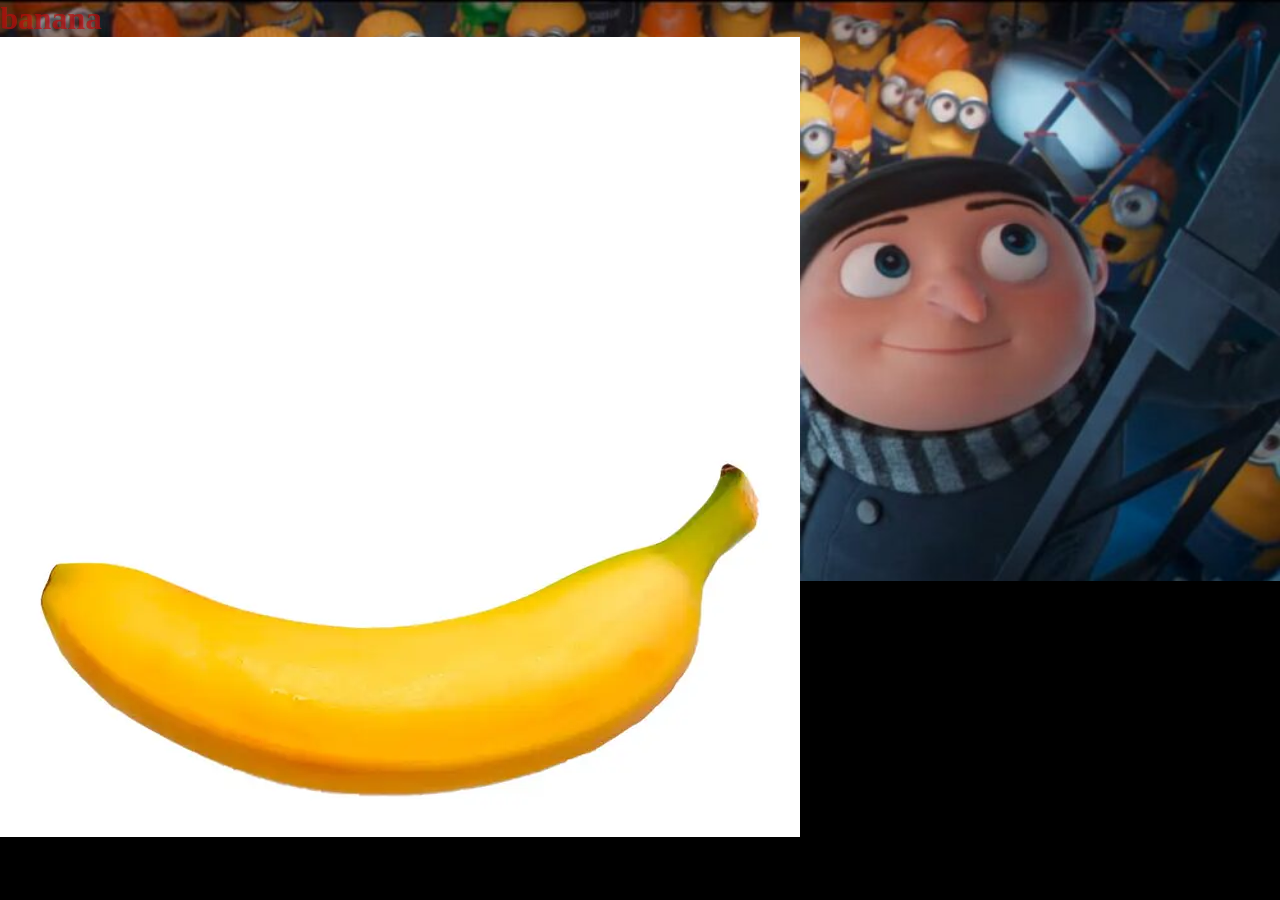
==== index.html @ c3ce8123 "Add files via upload" ====
<!DOCTYPE html>
<html lang="pt-br">
<head>
    <meta charset="UTF-8">
    <meta name="viewport" content="width=device-width, initial-scale=1.0">
    <title>Benjamin</title>
    <link rel="stylesheet" href="estilo.css">
</head>
<body> <section class="container principal">
   <h1>banana</h1>
   <img src="banana.webp" alt="foto banana">
   <section>
</body>
</html>
---- estilo.css ----
:root{
    --titulo-pricipal:#be0b0bb4;
    --cor-do-texto:#1c368b;
    --cor-de-fundo:#000000;
    --cor-de-botao:#FFCBDB;
}
body{
    background-color: var(--cor-de-fundo);
}
h1{
    color: var(--titulo-pricipal);
}
*{
margin: 0;
padding: 0;
}
.principal{
    background-image:url(funfo.png);
    background-repeat: no-repeat;
    background-size: contain;
}
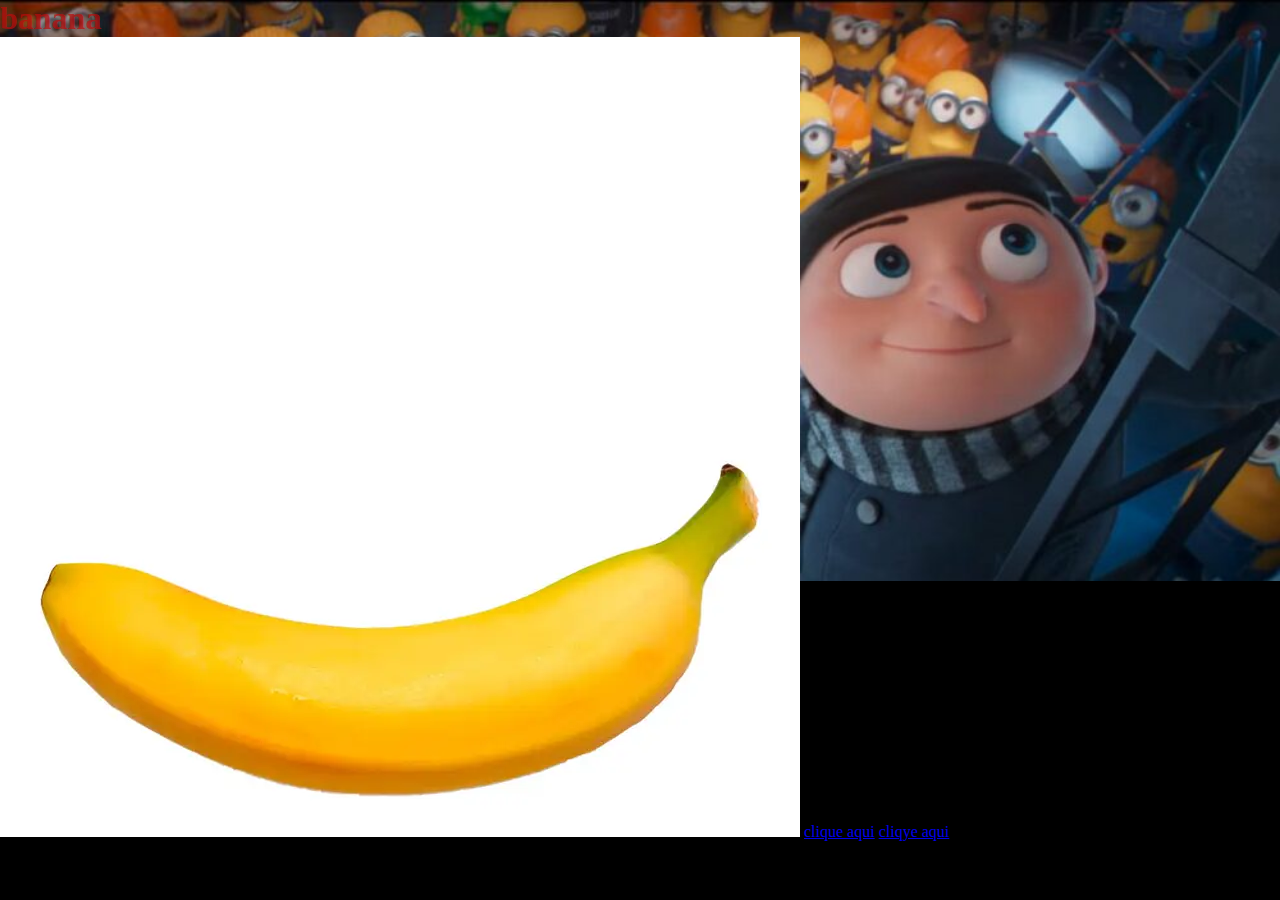
==== commit 2cb6f984: "Add files via upload" ====
--- a/index.html
+++ b/index.html
@@ -6,9 +6,14 @@
     <title>Benjamin</title>
     <link rel="stylesheet" href="estilo.css">
 </head>
-<body> <section class="container principal">
+<body> 
+    <section class="container principal">
    <h1>banana</h1>
    <img src="banana.webp" alt="foto banana">
+   <a class="container_botao" href="#">clique aqui</a>
+   <a class="container_botao botao_secundario" href="#" >cliqye aqui</a>
+   <p class="container_texto">falamos sobre bananas</p>
+    </div>
    <section>
 </body>
 </html>
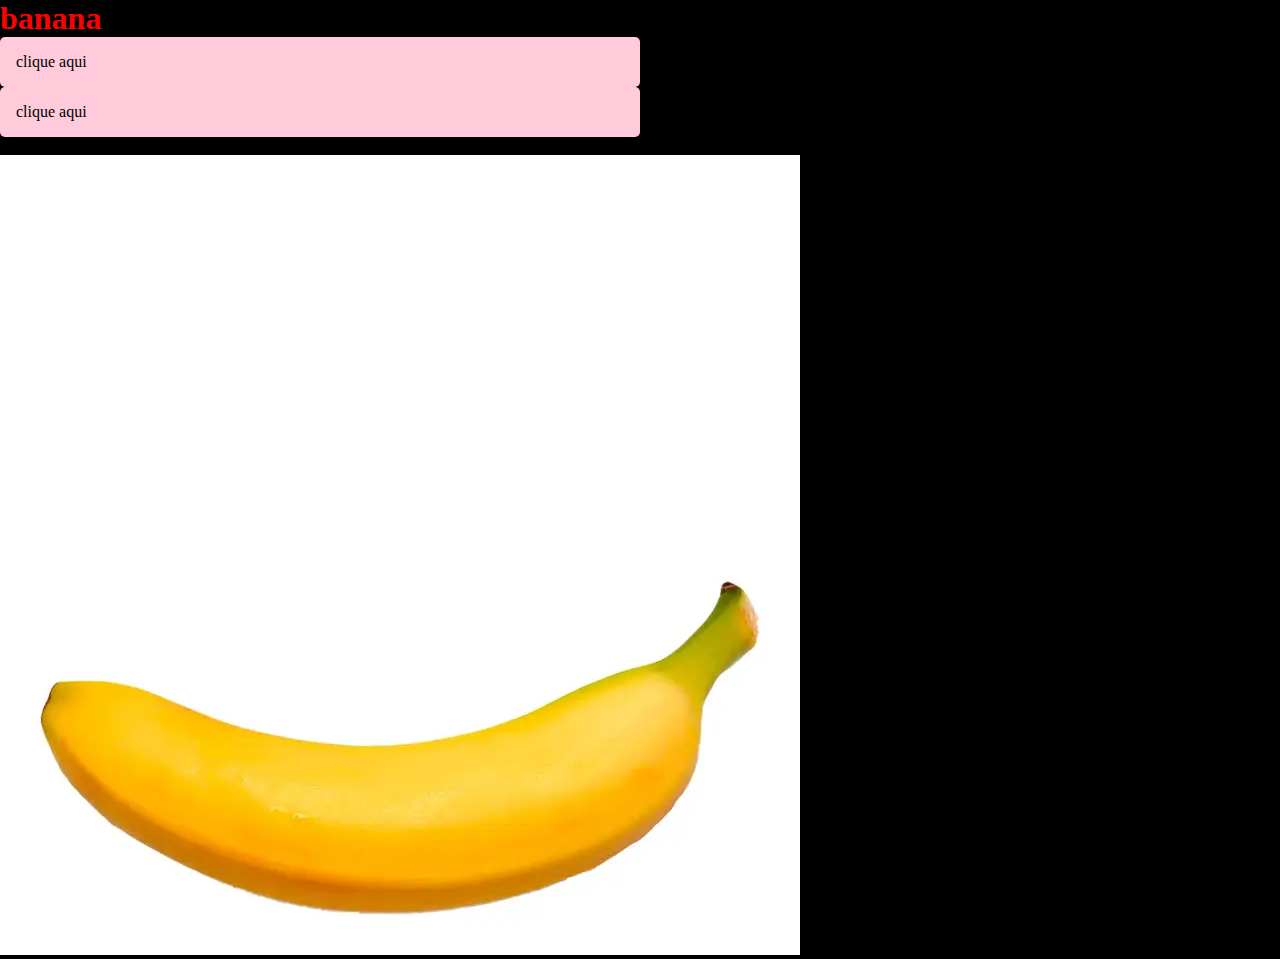
==== commit 0347add7: "Add files via upload" ====
--- a/index.html
+++ b/index.html
@@ -8,12 +8,13 @@
 </head>
 <body> 
     <section class="container principal">
+    <div>    
    <h1>banana</h1>
+  <a class="container_botao" href="#">clique aqui</a>
+  <a class="container_botao botao secundario" href="#"> clique aqui</a>
+  <p class="container_texto">falamos sobre banana<p>
    <img src="banana.webp" alt="foto banana">
-   <a class="container_botao" href="#">clique aqui</a>
-   <a class="container_botao botao_secundario" href="#" >cliqye aqui</a>
-   <p class="container_texto">falamos sobre bananas</p>
     </div>
-   <section>
+    </section>
 </body>
-</html>
+</html>--- a/estilo.css
+++ b/estilo.css
@@ -1,39 +1,31 @@
-:root{
-    --titulo-pricipal:#be0b0bb4;
-    --cor-do-texto:#1c368b;
-    --cor-de-fundo:#000000;
-    --cor-de-botao:#FFCBDB;
-}
-body{
-    background-color: var(--cor-de-fundo);
-}
-h1{
-    color: var(--titulo-pricipal);
-}
-*{
-margin: 0;
-padding: 0;
-}
-.principal{
-    background-image:url(funfo.png);
-    background-repeat: no-repeat;
-    background-size: contain;
-}
-
-
-
-    
-
-
-
-
-
-
-
-
-
-    
-
-
-
-
+:root{
+    --titulo-principal:#ff0000;
+    --cor-do-texto:#008000;
+    --cor-de-fundo:#000000;
+    --cor-do-botao:#FFCBDB;
+}
+body{
+    background-color:var(--cor-de-fundo);
+}
+h1{
+    color:var(--titulo-principal);
+}
+*{   
+ margin:0;
+ padding 0;   
+}
+
+.container{
+    height: 100vh;
+    display: grid;
+    grid-template-columns: 50% 50%;
+
+}.container_botao{
+    background-color: var(--cor-do-botao);
+    border-radius: 5px;
+    padding: 1em;
+    color:var(--cor-de-texto);
+    display: block;
+    text-decoration: none;
+    
+}
